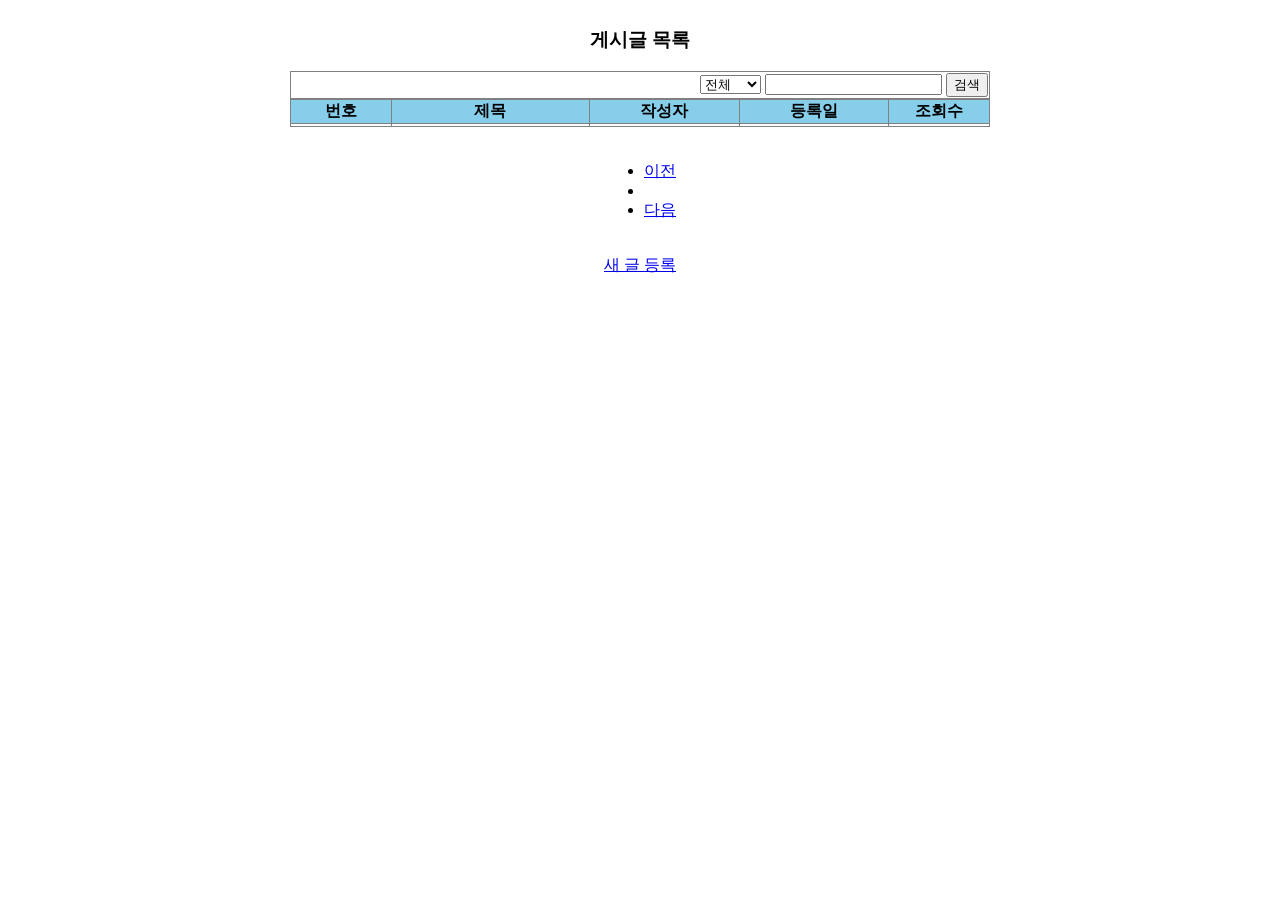
==== src/main/resources/templates/board/getBoardList.html @ e4ded0e5 "221208 SpringBoot_JPABoard" ====
<!DOCTYPE html>
<html lang="ko"
	  xmlns:th="http://www.thymeleaf.org"
	  xmlns:layout="http://www.ultraq.net.nz/thymeleaf/layout"
	  layout:decorate="~{layouts/layout}">
	  
	<!-- head 영역 시작 -->
	<!-- 개별적으로 사용할 css, js 링크를 걸기 위해서 남겨둠 -->
	<head>
		
	</head>
	<!-- head 영역 끝 -->
	
	<body>
		<div layout:fragment="content">
			<div style="display: flex; flex-direction: column; justify-content: center; align-items: center;">
				<h3>게시글 목록</h3>
				<form id="searchForm" action="/board/boardList" method="get">
					<input type="hidden" name="pageNum" value="">
					<input type="hidden" name="amount" value="">
					<table border="1" style="width: 700px; border-collapse: collapse;">
						<tr>
							<td align="right">
								<select name="searchCondition">
									<option value="all">전체</option>
									<option value="title">제목</option>
									<option value="content">내용</option>
									<option value="writer">작성자</option>
								</select>
								<input type="text" name="searchKeyword" value="">
								<button type="button" id="btnSearch">검색</button>
							</td>
						</tr>
					</table>
				</form>				
				<table id="boardTable" border="1" style="width: 700px; border-collapse: collapse;">
					<tr>
						<th style="background: skyblue; width: 100px;">번호</th>
						<th style="background: skyblue; width: 200px;">제목</th>
						<th style="background: skyblue; width: 150px;">작성자</th>
						<th style="background: skyblue; width: 150px;">등록일</th>
						<th style="background: skyblue; width: 100px;">조회수</th> 
					</tr>
						<tr th:each="board: ${getBoardList}">
							<td th:text="${board.boardNo}"></td>
							<td>
								<a th:text="${board.boardTitle}"
								   th:href="@{/board/board/{boardNo} (boardNo=${board.boardNo})}">
								</a>
							</td>
							<td th:text="${board.boardWriter}"></td>
							<td th:text="${#temporals.format(board.boardRegdate, 'yyyy-MM-dd')}"></td>
							<td th:text="${board.boardCnt}"></td>
						</tr>
				</table>
				<br/>
				<div style="text-align:center;">
					<ul class="pagination">
						<li class="pagination_button">
							<a href="#">이전</a>
						</li>
					
						<li class="pagination_button">
							<a href="#"></a>
						</li>
					
						<li class="pagination_button">
							<a href="#">다음</a>
						</li>
					</ul>
				</div>
				<br/>
				<a href="#">새 글 등록</a>
			</div>
		</div>
	</body>
</html>
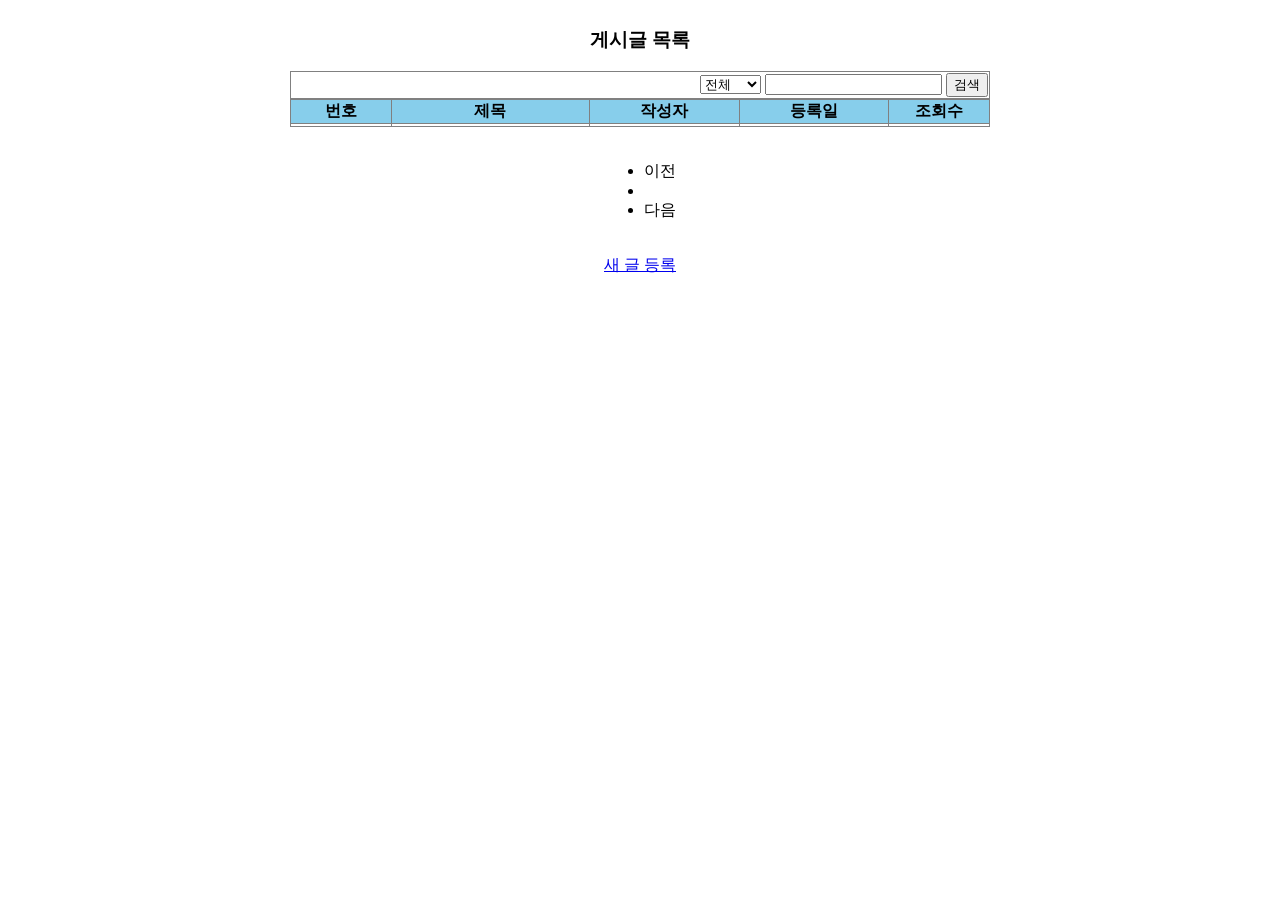
==== commit 6d13e6c1: "221213 SpringBoot_JPABoard" ====
--- a/src/main/resources/templates/board/getBoardList.html
+++ b/src/main/resources/templates/board/getBoardList.html
@@ -7,7 +7,16 @@
 	<!-- head 영역 시작 -->
 	<!-- 개별적으로 사용할 css, js 링크를 걸기 위해서 남겨둠 -->
 	<head>
-		
+		<th:block layout:fragment="script">
+			<script th:inline="javascript">
+				$(function() {
+					$("#btnSearch").on("click", function() {
+						$("input[name='page']").val(0);
+						$("#searchForm").submit();
+					})
+				})
+			</script>
+		</th:block>
 	</head>
 	<!-- head 영역 끝 -->
 	
@@ -16,18 +25,17 @@
 			<div style="display: flex; flex-direction: column; justify-content: center; align-items: center;">
 				<h3>게시글 목록</h3>
 				<form id="searchForm" action="/board/boardList" method="get">
-					<input type="hidden" name="pageNum" value="">
-					<input type="hidden" name="amount" value="">
+					<input type="hidden" name="page" value="">
 					<table border="1" style="width: 700px; border-collapse: collapse;">
 						<tr>
 							<td align="right">
 								<select name="searchCondition">
-									<option value="all">전체</option>
-									<option value="title">제목</option>
-									<option value="content">내용</option>
-									<option value="writer">작성자</option>
+									<option value="ALL" th:selected="${searchCondition == 'ALL'}">전체</option>
+									<option value="TITLE" th:selected="${searchCondition == 'TITLE'}">제목</option>
+									<option value="CONTENT" th:selected="${searchCondition == 'CONTENT'}">내용</option>
+									<option value="WRITER" th:selected="${searchCondition == 'WRITER'}">작성자</option>
 								</select>
-								<input type="text" name="searchKeyword" value="">
+								<input type="text" name="searchKeyword" th:value="${searchKeyword}">
 								<button type="button" id="btnSearch">검색</button>
 							</td>
 						</tr>
@@ -45,32 +53,50 @@
 							<td th:text="${board.boardNo}"></td>
 							<td>
 								<a th:text="${board.boardTitle}"
-								   th:href="@{/board/board/{boardNo} (boardNo=${board.boardNo})}">
+								   th:href="@{/board/updateBoardCnt/{boardNo} (boardNo=${board.boardNo})}">
 								</a>
 							</td>
 							<td th:text="${board.boardWriter}"></td>
-							<td th:text="${#temporals.format(board.boardRegdate, 'yyyy-MM-dd')}"></td>
+							<td th:text="${board.boardRegdate eq null ? '' : #strings.substring(board.boardRegdate, 0, 10)}"></td>
 							<td th:text="${board.boardCnt}"></td>
 						</tr>
 				</table>
 				<br/>
 				<div style="text-align:center;">
-					<ul class="pagination">
-						<li class="pagination_button">
-							<a href="#">이전</a>
+					<ul class="pagination" th:if="${getBoardList.totalElements > 0}"
+										   th:with="pageNumber = ${getBoardList.pageable.pageNumber},
+													pageSize = ${getBoardList.pageable.pageSize},
+													totalPages = ${getBoardList.totalPages},
+													startPage = ${T(java.lang.Math).floor(pageNumber / pageSize) * pageSize + 1},
+													tempEndPage = ${startPage + pageSize - 1},
+													endPage = ${tempEndPage > totalPages ? totalPages : tempEndPage}">
+						<li class="pagination_button" th:if="${pageNumber > 0}">
+							<a th:href="@{/board/boardList(
+											page=${pageNumber - 1}, 
+											searchCondition=${searchCondition}, 
+											searchKeyword=${searchKeyword}
+										)}">이전</a>
 						</li>
 					
-						<li class="pagination_button">
-							<a href="#"></a>
+						<li class="pagination_button" th:each="page : ${#numbers.sequence(startPage, endPage)}">
+							<a th:href="@{/board/boardList(
+											page=${page - 1},
+											searchCondition=${searchCondition}, 
+											searchKeyword=${searchKeyword}
+										)}" th:text="${page}"></a>
 						</li>
 					
-						<li class="pagination_button">
-							<a href="#">다음</a>
+						<li class="pagination_button" th:if="${pageNumber < totalPages - 1}">
+							<a th:href="@{/board/boardList(
+											page=${pageNumber + 1},
+											searchCondition=${searchCondition}, 
+											searchKeyword=${searchKeyword}
+										)}">다음</a>
 						</li>
 					</ul>
 				</div>
 				<br/>
-				<a href="#">새 글 등록</a>
+				<a href="/board/insertBoard">새 글 등록</a>
 			</div>
 		</div>
 	</body>
